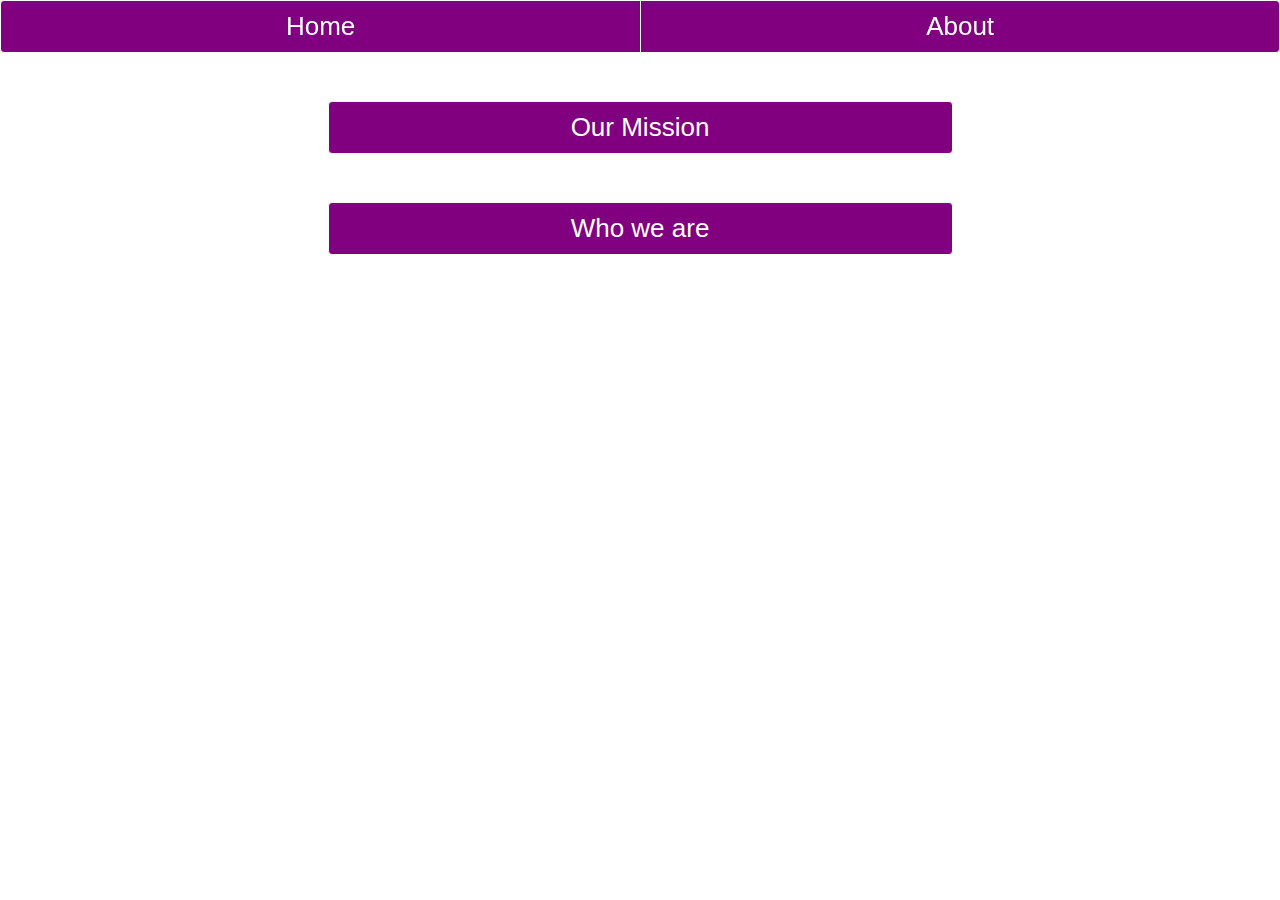
==== about.html @ 885fccba "Added about and index" ====
<!DOCTYPE html>
<html>
<head>
    <title>Hacklytics</title>
    <script src="https://code.jquery.com/jquery-3.4.1.min.js"></script>
    <link rel="stylesheet" href="https://stackpath.bootstrapcdn.com/bootstrap/4.4.1/css/bootstrap.min.css" integrity="sha384-Vkoo8x4CGsO3+Hhxv8T/Q5PaXtkKtu6ug5TOeNV6gBiFeWPGFN9MuhOf23Q9Ifjh" crossorigin="anonymous">
    <script src="https://stackpath.bootstrapcdn.com/bootstrap/4.4.1/js/bootstrap.min.js" integrity="sha384-wfSDF2E50Y2D1uUdj0O3uMBJnjuUD4Ih7YwaYd1iqfktj0Uod8GCExl3Og8ifwB6" crossorigin="anonymous"></script>
    <style type="text/css">
    .btn-large{
        font-size: 26px;
    }
    .wrapper{
        display: flex;
        height: 100%;
        width: 100%;
        flex-direction: column;
        overflow: hidden !important;
        position: fixed;
    }
    .btn-color{
        background-color:purple;
        outline-color: purple;
        color: white;
    }
    </style>
</head>
<body>
    <div class="wrapper">
        <div class="row">
            <div class="col-12">
                <div class="btn-group btn-block" role="group" aria-label="Basic example">
                    <a href="index.html" class="btn btn-large btn-light btn-color">Home</a>
                    <a href="about.html" class="btn btn-large btn-light btn-color">About</a> 
                  </div>
            </div>
        </div>
        <div class="row justify-content-md-center space mt-5">
            <div class="col-6">
                <button class="btn btn-light btn-large btn-block btn-color" type="button" data-toggle="collapse" data-target="#ourMission" aria-expanded="false" aria-controls="ourMission">
                  Our Mission
                </button>
              <div class="collapse" id="ourMission">
                <div class="card card-body">
                  Our mission is to aid charities in finding where they should allocate their efforts and resources.
                </div>
              </div>
            </div>
        </div>
        <div class="row justify-content-md-center space mt-5">
            <div class="col-6">
                <button class="btn btn-light btn-large btn-block btn-color" type="button" data-toggle="collapse" data-target="#whower" aria-expanded="false" aria-controls="whower">
                  Who we are
                </button>
              <div class="collapse" id="whower">
                <div class="card card-body">
                  Website Developers: Owen Hutchins, Ustav Patel <br>
                  Data Developers: Richard Lin, Kelvin Cheng
                </div>
              </div>
            </div>
        </div>
    </div>
</body>
</html>
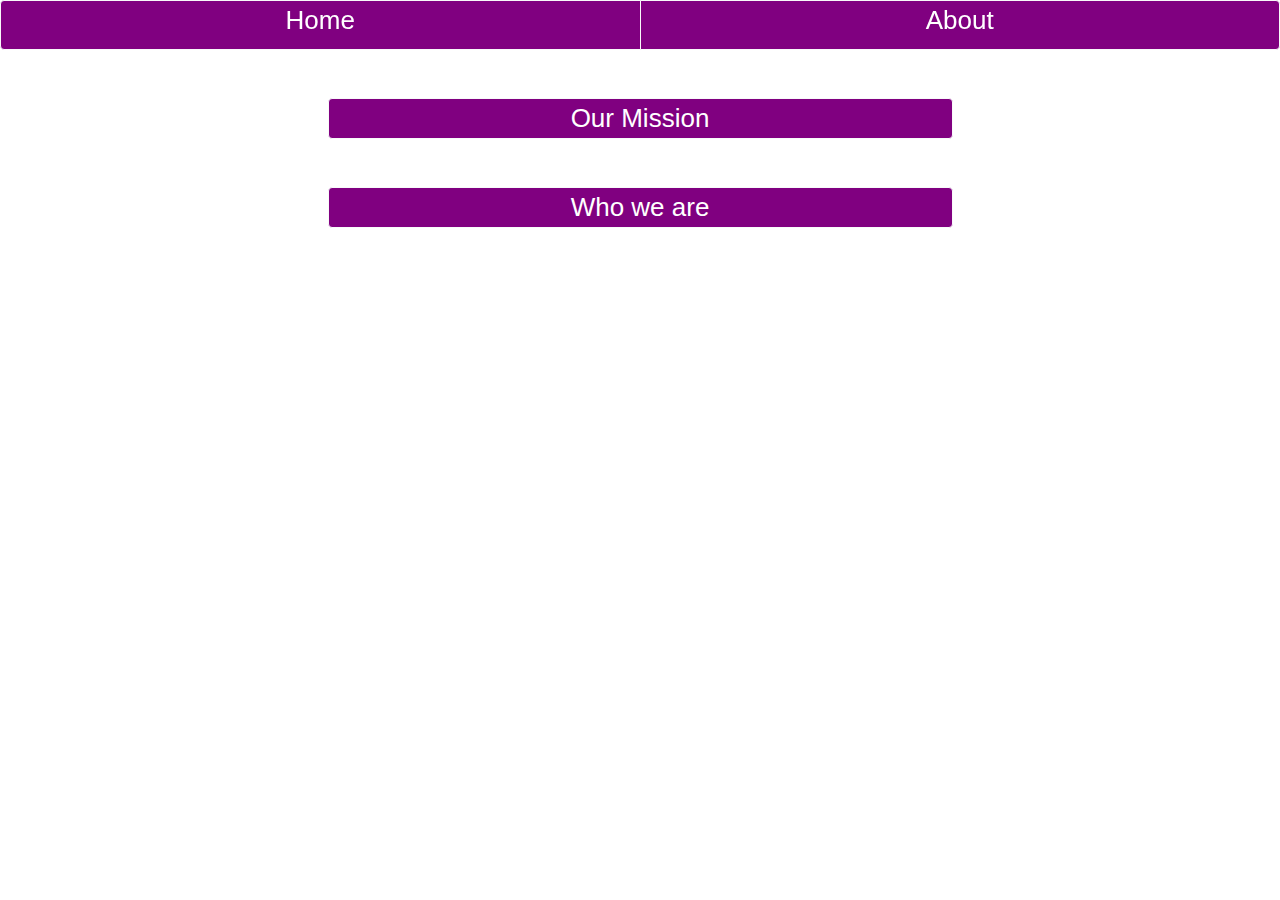
==== commit 70e53fc7: "Website Refined" ====
--- a/about.html
+++ b/about.html
@@ -5,32 +5,16 @@
     <script src="https://code.jquery.com/jquery-3.4.1.min.js"></script>
     <link rel="stylesheet" href="https://stackpath.bootstrapcdn.com/bootstrap/4.4.1/css/bootstrap.min.css" integrity="sha384-Vkoo8x4CGsO3+Hhxv8T/Q5PaXtkKtu6ug5TOeNV6gBiFeWPGFN9MuhOf23Q9Ifjh" crossorigin="anonymous">
     <script src="https://stackpath.bootstrapcdn.com/bootstrap/4.4.1/js/bootstrap.min.js" integrity="sha384-wfSDF2E50Y2D1uUdj0O3uMBJnjuUD4Ih7YwaYd1iqfktj0Uod8GCExl3Og8ifwB6" crossorigin="anonymous"></script>
-    <style type="text/css">
-    .btn-large{
-        font-size: 26px;
-    }
-    .wrapper{
-        display: flex;
-        height: 100%;
-        width: 100%;
-        flex-direction: column;
-        overflow: hidden !important;
-        position: fixed;
-    }
-    .btn-color{
-        background-color:purple;
-        outline-color: purple;
-        color: white;
-    }
-    </style>
+    <link href="stylegen.css" rel="stylesheet">
+    <link href="stylecheck.scss" rel="stylesheet">
 </head>
 <body>
     <div class="wrapper">
         <div class="row">
             <div class="col-12">
                 <div class="btn-group btn-block" role="group" aria-label="Basic example">
-                    <a href="index.html" class="btn btn-large btn-light btn-color">Home</a>
-                    <a href="about.html" class="btn btn-large btn-light btn-color">About</a> 
+                    <a href="index.html" class="btn btn-menu btn-large btn-light btn-color">Home</a>
+                    <a href="about.html" class="btn btn-menu btn-large btn-light btn-color">About</a> 
                   </div>
             </div>
         </div>
@@ -53,7 +37,10 @@
                 </button>
               <div class="collapse" id="whower">
                 <div class="card card-body">
-                  Website Developers: Owen Hutchins, Ustav Patel <br>
+                  Website Developers: Owen Hutchins
+                  <br>
+                  Github/Website Setup: Ustav Patel
+                  <br>
                   Data Developers: Richard Lin, Kelvin Cheng
                 </div>
               </div>
--- a/stylegen.css
+++ b/stylegen.css
@@ -0,0 +1,34 @@
+.btn-large{
+    font-size: 26px;
+    width: 100%;
+    padding: 0px !important;
+}
+.btn-menu{
+  height: 50px;
+  text-align: center;
+}
+.wrapper{
+    display: flex;
+    height: 100%;
+    width: 100%;
+    flex-direction: column;
+    overflow: hidden !important;
+    position: fixed;
+    background: transparent;
+}
+.btn-color{
+    background-color:purple;
+    outline-color: purple;
+    color: white;
+    text-align: center;
+}
+.btn-colorr{
+    background-color:gray;
+    outline-color: gray;
+    color: white;
+}
+.btn-white{
+  background-color:white;
+  outline-color: white;
+  color: purple;
+}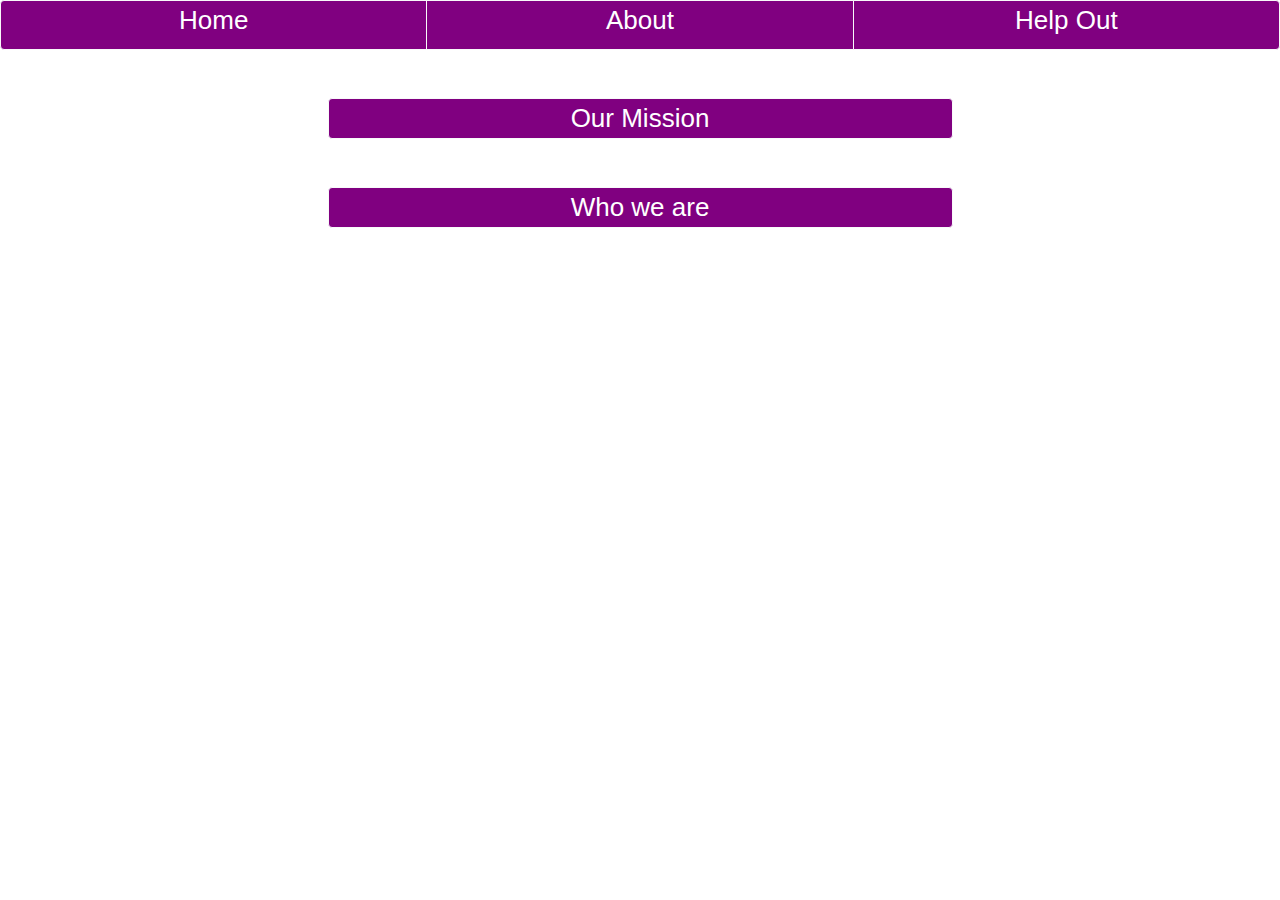
==== commit 46168ea6: "Help and Filters" ====
--- a/about.html
+++ b/about.html
@@ -6,7 +6,6 @@
     <link rel="stylesheet" href="https://stackpath.bootstrapcdn.com/bootstrap/4.4.1/css/bootstrap.min.css" integrity="sha384-Vkoo8x4CGsO3+Hhxv8T/Q5PaXtkKtu6ug5TOeNV6gBiFeWPGFN9MuhOf23Q9Ifjh" crossorigin="anonymous">
     <script src="https://stackpath.bootstrapcdn.com/bootstrap/4.4.1/js/bootstrap.min.js" integrity="sha384-wfSDF2E50Y2D1uUdj0O3uMBJnjuUD4Ih7YwaYd1iqfktj0Uod8GCExl3Og8ifwB6" crossorigin="anonymous"></script>
     <link href="stylegen.css" rel="stylesheet">
-    <link href="stylecheck.scss" rel="stylesheet">
 </head>
 <body>
     <div class="wrapper">
@@ -15,6 +14,7 @@
                 <div class="btn-group btn-block" role="group" aria-label="Basic example">
                     <a href="index.html" class="btn btn-menu btn-large btn-light btn-color">Home</a>
                     <a href="about.html" class="btn btn-menu btn-large btn-light btn-color">About</a> 
+                    <a href="help.html" class="btn btn-menu btn-large btn-light btn-color">Help Out</a> 
                   </div>
             </div>
         </div>
--- a/stylegen.css
+++ b/stylegen.css
@@ -16,6 +16,13 @@
     position: fixed;
     background: transparent;
 }
+.wrapperhelp{
+  display: flex;
+  height: 100%;
+  width: 100%;
+  flex-direction: column;
+  background: transparent;
+}
 .btn-color{
     background-color:purple;
     outline-color: purple;
@@ -31,4 +38,10 @@
   background-color:white;
   outline-color: white;
   color: purple;
+}
+.center {
+  display: block;
+  margin-left: auto;
+  margin-right: auto;
+  width: 50%;
 }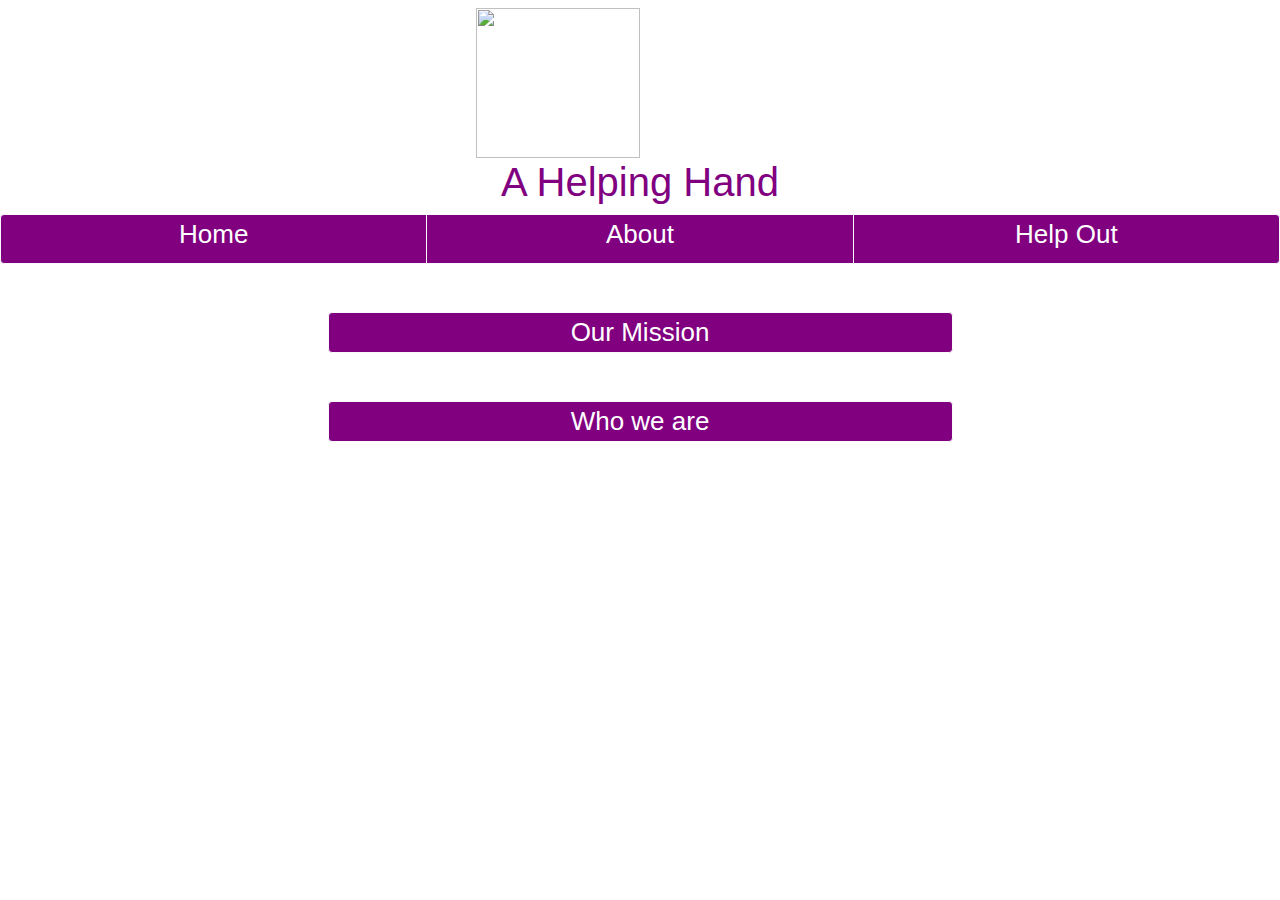
==== commit 7d043ab2: "Last Second Bug Fixes 1" ====
--- a/about.html
+++ b/about.html
@@ -9,6 +9,16 @@
 </head>
 <body>
     <div class="wrapper">
+      <div class="row justify-content-md-center space mt-2">
+        <div class="col-6">
+            <div class="row">
+                <img class="center" src="logo.png" width="35px" height="150px">
+            </div>
+        </div>
+    </div>
+    <div class="row justify-content-md-center">
+        <h1 class="headertxt">A Helping Hand</h1>
+    </div>
         <div class="row">
             <div class="col-12">
                 <div class="btn-group btn-block" role="group" aria-label="Basic example">
@@ -26,6 +36,9 @@
               <div class="collapse" id="ourMission">
                 <div class="card card-body">
                   Our mission is to aid charities in finding where they should allocate their efforts and resources.
+                  To do so, we plan on providing the data of homeless people and also a prediction for future years using
+                  machine learning to help aid the charities in knowing where they can focus their efforts more. We hope to
+                  expand this project into more things such as climate issues and virus infection rates.
                 </div>
               </div>
             </div>
@@ -37,7 +50,7 @@
                 </button>
               <div class="collapse" id="whower">
                 <div class="card card-body">
-                  Website Developers: Owen Hutchins
+                  Website Developer: Owen Hutchins
                   <br>
                   Github/Website Setup: Ustav Patel
                   <br>
--- a/stylegen.css
+++ b/stylegen.css
@@ -12,8 +12,7 @@
     height: 100%;
     width: 100%;
     flex-direction: column;
-    overflow: hidden !important;
-    position: fixed;
+    overflow-y: hidden !important;
     background: transparent;
 }
 .wrapperhelp{
@@ -44,4 +43,7 @@
   margin-left: auto;
   margin-right: auto;
   width: 50%;
+}
+.headertxt{
+  color:purple;
 }